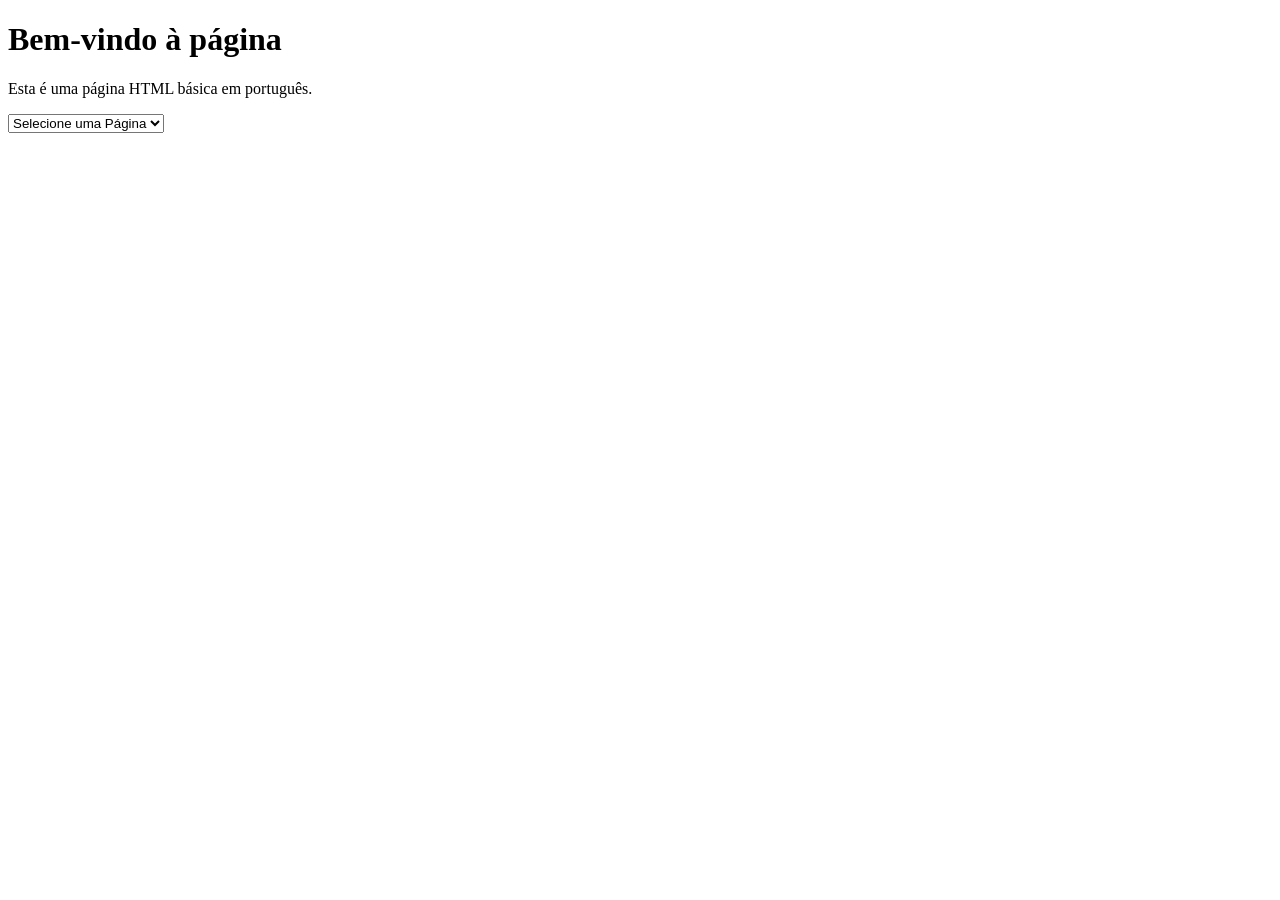
==== templates/index.html @ bfbde4a4 "Atualização" ====
<!DOCTYPE html>
<html lang="pt-BR">
<head>
    <meta charset="UTF-8">
    <title>Página Inicial</title>
    <script>
        // função para redirecionar para a página selecionada
        function redirecionarParaPagina() {
            var pagina = document.getElementById("menuPaginas").value;
            window.location.href = pagina;
        }
    </script>
</head>
<body>
    <h1>Bem-vindo à página</h1>
    <p>Esta é uma página HTML básica em português.</p>
    
    <!-- Dropdown menu para seleção das páginas -->
    <select id="menuPaginas" onchange="redirecionarParaPagina()">
        <option value="">Selecione uma Página</option>
        <option value="/infos">Informações</option>
        <option value="/projetos">Projetos (GitHub)</option>
        <option value="/publicacoes">Publicações</option>
    </select>

</body>
</html>
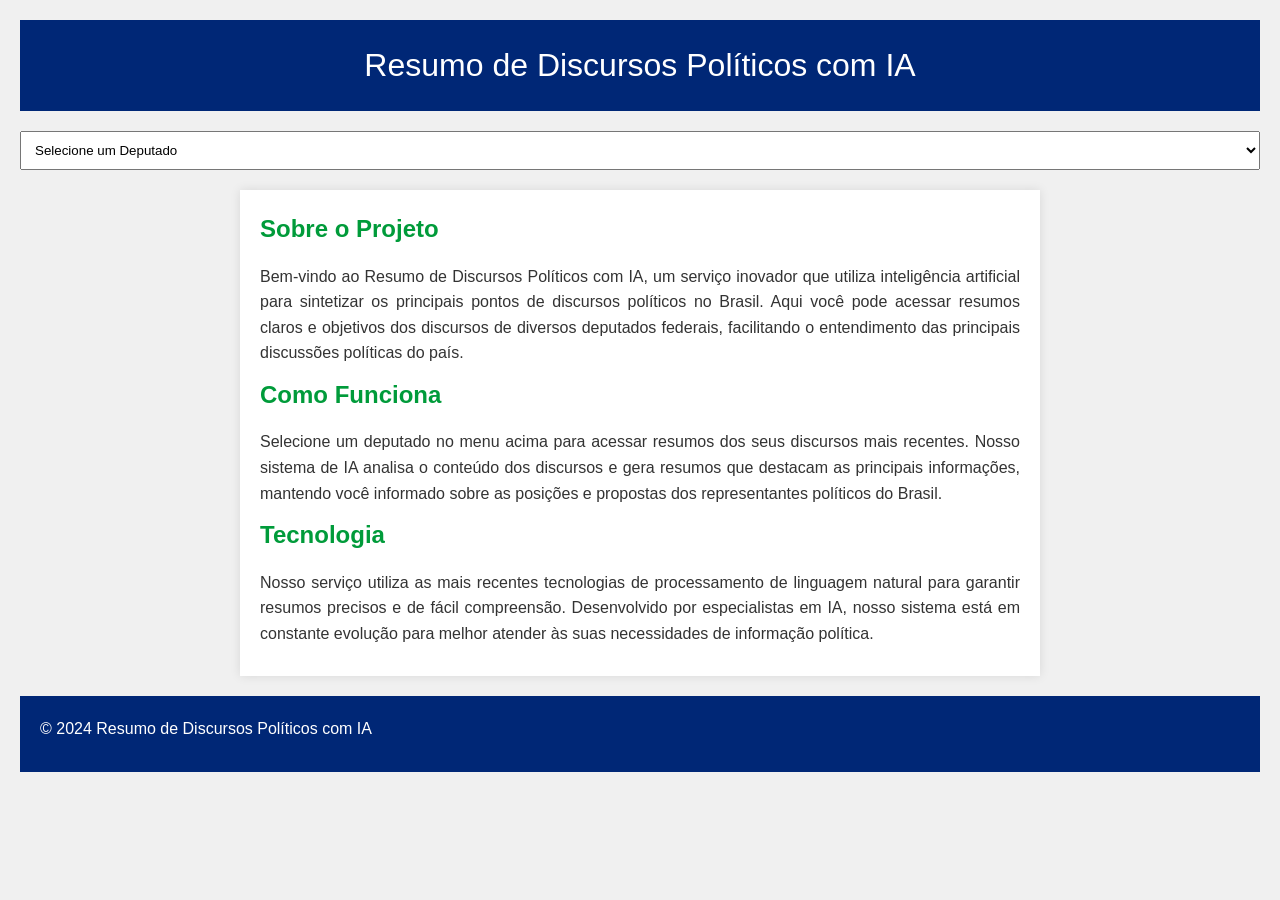
==== commit ed790946: "Atualização" ====
--- a/templates/index.html
+++ b/templates/index.html
@@ -1,27 +1,55 @@
 <!DOCTYPE html>
 <html lang="pt-BR">
-<head>
-    <meta charset="UTF-8">
-    <title>Página Inicial</title>
-    <script>
-        // função para redirecionar para a página selecionada
-        function redirecionarParaPagina() {
-            var pagina = document.getElementById("menuPaginas").value;
-            window.location.href = pagina;
-        }
-    </script>
-</head>
+    <head>
+        <meta charset="UTF-8">
+        <meta name="viewport" content="width=device-width, initial-scale=1.0">
+        <title>Seu Título Aqui</title>
+        <link rel="stylesheet" href="/static/css/estilo.css">
+    </head>
 <body>
-    <h1>Bem-vindo à página</h1>
-    <p>Esta é uma página HTML básica em português.</p>
-    
+
+<header>
+    <h1>Resumo de Discursos Políticos com IA</h1>
+</header>
+<div>
     <!-- Dropdown menu para seleção das páginas -->
     <select id="menuPaginas" onchange="redirecionarParaPagina()">
-        <option value="">Selecione uma Página</option>
-        <option value="/infos">Informações</option>
-        <option value="/projetos">Projetos (GitHub)</option>
-        <option value="/publicacoes">Publicações</option>
+        <option value="">Selecione um Deputado</option>
+        <option value="/tabataamaral">Tabata Amaral</option>
+        <option value="/nikolasferreira">Nikolas Ferreira</option>
+        <option value="/guilhermeboulos">Guilherme Boulos</option>
     </select>
+</div>
+
+<!-- Conteúdo da home reformulado -->
+<div class="container">
+    <div class="sobre">
+        <h2>Sobre o Projeto</h2>
+        <p>Bem-vindo ao Resumo de Discursos Políticos com IA, um serviço inovador que utiliza inteligência artificial para sintetizar os principais pontos de discursos políticos no Brasil. Aqui você pode acessar resumos claros e objetivos dos discursos de diversos deputados federais, facilitando o entendimento das principais discussões políticas do país.</p>
+    </div>
+
+    <div class="como-funciona">
+        <h2>Como Funciona</h2>
+        <p>Selecione um deputado no menu acima para acessar resumos dos seus discursos mais recentes. Nosso sistema de IA analisa o conteúdo dos discursos e gera resumos que destacam as principais informações, mantendo você informado sobre as posições e propostas dos representantes políticos do Brasil.</p>
+    </div>
+
+    <div class="tecnologia">
+        <h2>Tecnologia</h2>
+        <p>Nosso serviço utiliza as mais recentes tecnologias de processamento de linguagem natural para garantir resumos precisos e de fácil compreensão. Desenvolvido por especialistas em IA, nosso sistema está em constante evolução para melhor atender às suas necessidades de informação política.</p>
+    </div>
+</div>
+    
+<footer>
+    <p>&copy; 2024 Resumo de Discursos Políticos com IA</p>
+</footer>
+
+<script>
+    function redirecionarParaPagina() {
+        var pagina = document.getElementById("menuPaginas").value;
+        window.location.href = pagina;
+    }
+</script>
+
 
 </body>
 </html>
--- a/static/css/estilo.css
+++ b/static/css/estilo.css
@@ -0,0 +1,97 @@
+/* estilo.css */
+
+/* Reset básico */
+* {
+    margin: 0;
+    padding: 0;
+    box-sizing: border-box;
+}
+
+body {
+    font-family: 'Segoe UI', Tahoma, Geneva, Verdana, sans-serif;
+    color: #333;
+    background-color: #f0f0f0;
+    line-height: 1.6;
+    padding: 20px;
+    font-size: 16px;
+}
+
+header {
+    background-color: #002776; /* Azul escuro da bandeira */
+    color: #fff;
+    padding: 20px 0;
+    text-align: center;
+}
+
+header h1 {
+    margin: 0;
+    padding: 0;
+    font-weight: normal;
+}
+
+.container {
+    max-width: 800px;
+    margin: 20px auto;
+    padding: 20px;
+    background-color: #fff;
+    box-shadow: 0 0 10px rgba(0,0,0,0.1);
+}
+
+.biografia, .discursos {
+    margin-bottom: 40px;
+}
+
+.biografia img {
+    max-width: 100%;
+    height: auto;
+    margin-bottom: 20px;
+}
+
+h2 {
+    color: #009b3a; /* Verde da bandeira */
+    margin-bottom: 15px;
+}
+
+.discursos h3 {
+    margin-top: 20px;
+    color: #d52b1e; /* Vermelho, adiciona contraste */
+}
+
+p {
+    text-align: justify;
+    margin-bottom: 10px;
+}
+
+footer {
+    background-color: #002776; /* Azul escuro da bandeira */
+    color: #fff;
+    text-align: center;
+    padding: 20px;
+    margin-top: 20px;
+}
+
+/* Links */
+a, a:visited {
+    color: #002776;
+    text-decoration: none;
+}
+
+a:hover {
+    text-decoration: underline;
+}
+
+/* Estilização adicional para formulários, botões e outros elementos conforme necessário */
+select {
+    padding: 10px;
+    margin-top: 20px;
+    width: 100%;
+    box-sizing: border-box;
+}
+
+/* Media queries para responsividade */
+@media (max-width: 768px) {
+    .container {
+        width: 90%;
+        padding: 10px;
+    }
+}
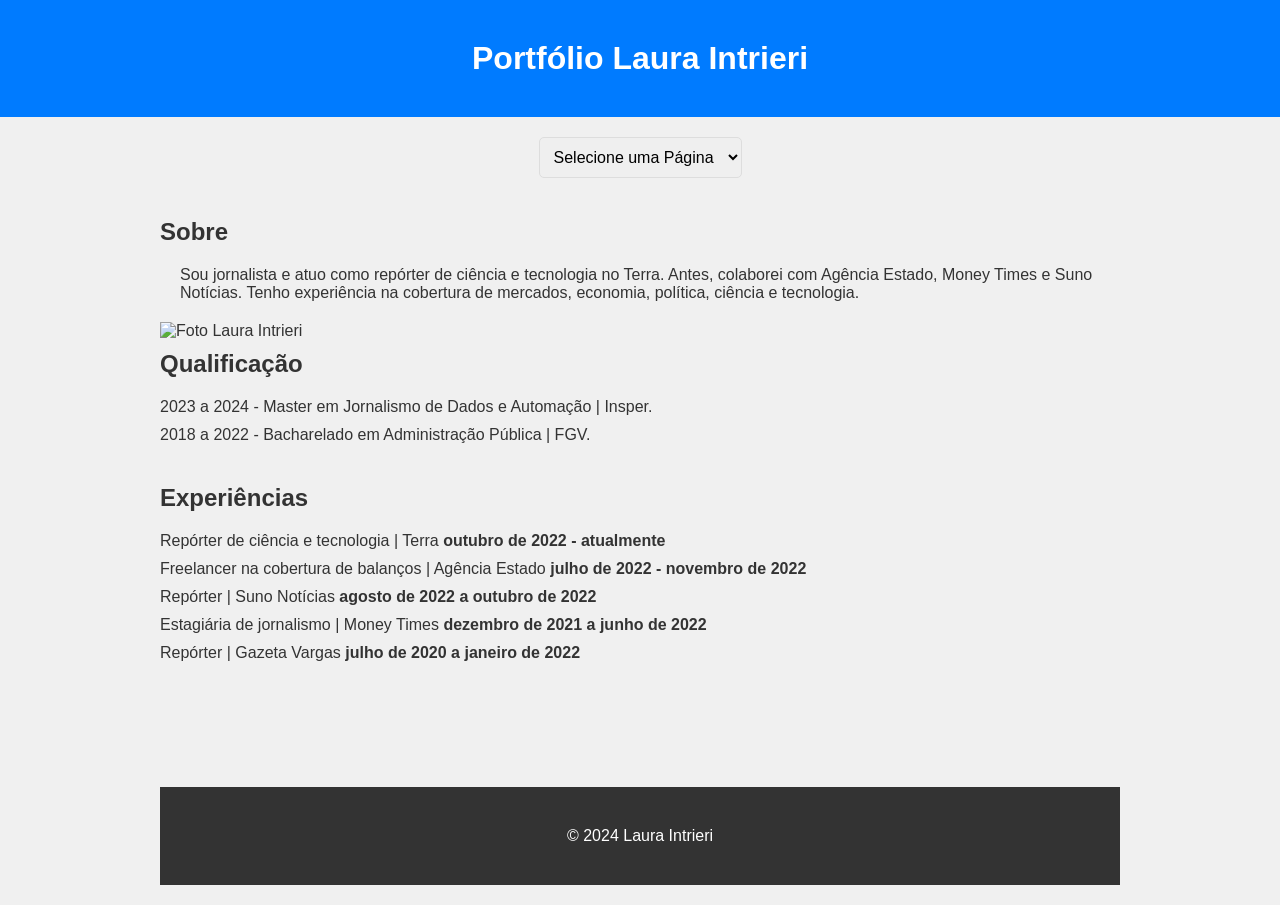
==== commit 4ebc805e: "Atualização" ====
--- a/templates/index.html
+++ b/templates/index.html
@@ -1,55 +1,145 @@
 <!DOCTYPE html>
 <html lang="pt-BR">
-    <head>
-        <meta charset="UTF-8">
-        <meta name="viewport" content="width=device-width, initial-scale=1.0">
-        <title>Seu Título Aqui</title>
-        <link rel="stylesheet" href="/static/css/estilo.css">
-    </head>
+<head>
+    <meta charset="UTF-8">
+    <title>Página Inicial</title>
+    <style>
+        /* Reset CSS básico */
+        * {
+            margin: 0;
+            padding: 0;
+            box-sizing: border-box;
+        }
+
+        /* Estilos personalizados para o seu portfólio */
+        body {
+            font-family: Arial, sans-serif;
+            background-color: #f0f0f0;
+            color: #333;
+        }
+
+        header {
+            background-color: #007bff;
+            color: #fff;
+            padding: 20px;
+            text-align: center;
+        }
+
+        h1, p {
+            margin: 20px;
+        }
+
+        select {
+            display: block;
+            margin: 20px auto;
+            padding: 10px;
+            font-size: 16px;
+            border: 1px solid #ddd;
+            border-radius: 5px;
+        }
+
+        footer {
+            background-color: #333;
+            color: #fff;
+            padding: 20px;
+            text-align: center;
+            margin-top: 125px; /* Adicionada margem superior para afastar do texto "Experiências" */
+        }
+
+        .container {
+            max-width: 1000px;
+            margin: 0 auto;
+            padding: 20px;
+        }
+
+        .bio {
+            margin-bottom: 10px;
+        }
+
+        .bio p {
+            text-align: left; /* Alinha o texto da biografia à esquerda */
+        }
+
+        .experiencias {
+            margin-top: 40px;
+        }
+
+        .experiencias h3 {
+            margin-bottom: 10px;
+        }
+
+        .experiencias ul {
+            margin-top: 20px; /* Adiciona margem acima da lista de experiências */
+            list-style-type: none;
+            padding: 0;
+        }
+
+        li {
+            margin-bottom: 10px;
+        }
+
+        .qualificacao {
+            margin-bottom: 20px; /* Adicionado espaçamento entre a seção de "Qualificação" e a foto */
+        }
+
+        .qualificacao ul {
+            margin-top: 20px;
+            list-style-type: none;
+            padding: 0;
+        }
+
+    </style>
+    <script>
+        // função para redirecionar para a página selecionada
+        function redirecionarParaPagina() {
+            var pagina = document.getElementById("menuPaginas").value;
+            window.location.href = pagina;
+        }
+    </script>
+</head>
 <body>
 
 <header>
-    <h1>Resumo de Discursos Políticos com IA</h1>
+    <h1>Portfólio Laura Intrieri</h1>
 </header>
 <div>
     <!-- Dropdown menu para seleção das páginas -->
     <select id="menuPaginas" onchange="redirecionarParaPagina()">
-        <option value="">Selecione um Deputado</option>
-        <option value="/tabataamaral">Tabata Amaral</option>
-        <option value="/nikolasferreira">Nikolas Ferreira</option>
-        <option value="/guilhermeboulos">Guilherme Boulos</option>
+        <option value="">Selecione uma Página</option>
+        <option value="/infos">Informações</option>
+        <option value="/projetos">Projetos (GitHub)</option>
+        <option value="/publicacoes">Publicações</option>
     </select>
 </div>
-
-<!-- Conteúdo da home reformulado -->
+<!-- Conteúdo envolvido em uma div com classe container -->
 <div class="container">
-    <div class="sobre">
-        <h2>Sobre o Projeto</h2>
-        <p>Bem-vindo ao Resumo de Discursos Políticos com IA, um serviço inovador que utiliza inteligência artificial para sintetizar os principais pontos de discursos políticos no Brasil. Aqui você pode acessar resumos claros e objetivos dos discursos de diversos deputados federais, facilitando o entendimento das principais discussões políticas do país.</p>
+    <div class="bio">
+        <h2>Sobre</h2>
+        <p>Sou jornalista e atuo como repórter de ciência e tecnologia no Terra. Antes, colaborei com Agência Estado, Money Times e Suno Notícias. Tenho experiência na cobertura de mercados, economia, política, ciência e tecnologia.</p>
+        <img src="https://media.licdn.com/dms/image/C4D03AQG2knNr3SNbxQ/profile-displayphoto-shrink_800_800/0/1655394259309?e=1717027200&v=beta&t=LlDxhg-oLaRxRqnMvzAf2VqMS1-uRv9Wc1XxIjtncIA" alt="Foto Laura Intrieri" width="300">
+    </div>
+    <div class="qualificacao">
+        <h2>Qualificação</h2>
+        <ul>
+            <li>2023 a 2024 - Master em Jornalismo de Dados e Automação | Insper.</li>
+            <li>2018 a 2022 - Bacharelado em Administração Pública | FGV.</li>
+        </ul>
     </div>
 
-    <div class="como-funciona">
-        <h2>Como Funciona</h2>
-        <p>Selecione um deputado no menu acima para acessar resumos dos seus discursos mais recentes. Nosso sistema de IA analisa o conteúdo dos discursos e gera resumos que destacam as principais informações, mantendo você informado sobre as posições e propostas dos representantes políticos do Brasil.</p>
+    <div class="experiencias">
+        <h2>Experiências</h2>
+        <ul>
+            <li>Repórter de ciência e tecnologia | Terra <b>outubro de 2022 - atualmente </b></li>
+            <li>Freelancer na cobertura de balanços | Agência Estado <b>julho de 2022 - novembro de 2022</b> </li>
+            <li>Repórter | Suno Notícias <b> agosto de 2022 a outubro de 2022</b></li>
+            <li>Estagiária de jornalismo | Money Times <b>dezembro de 2021 a junho de 2022</b></li>
+            <li>Repórter | Gazeta Vargas <b>julho de 2020 a janeiro de 2022</b></li>
+        </ul>
     </div>
-
-    <div class="tecnologia">
-        <h2>Tecnologia</h2>
-        <p>Nosso serviço utiliza as mais recentes tecnologias de processamento de linguagem natural para garantir resumos precisos e de fácil compreensão. Desenvolvido por especialistas em IA, nosso sistema está em constante evolução para melhor atender às suas necessidades de informação política.</p>
-    </div>
-</div>
     
 <footer>
-    <p>&copy; 2024 Resumo de Discursos Políticos com IA</p>
+    <p>&copy; 2024 Laura Intrieri</p>
 </footer>
-
-<script>
-    function redirecionarParaPagina() {
-        var pagina = document.getElementById("menuPaginas").value;
-        window.location.href = pagina;
-    }
-</script>
-
 
 </body>
 </html>
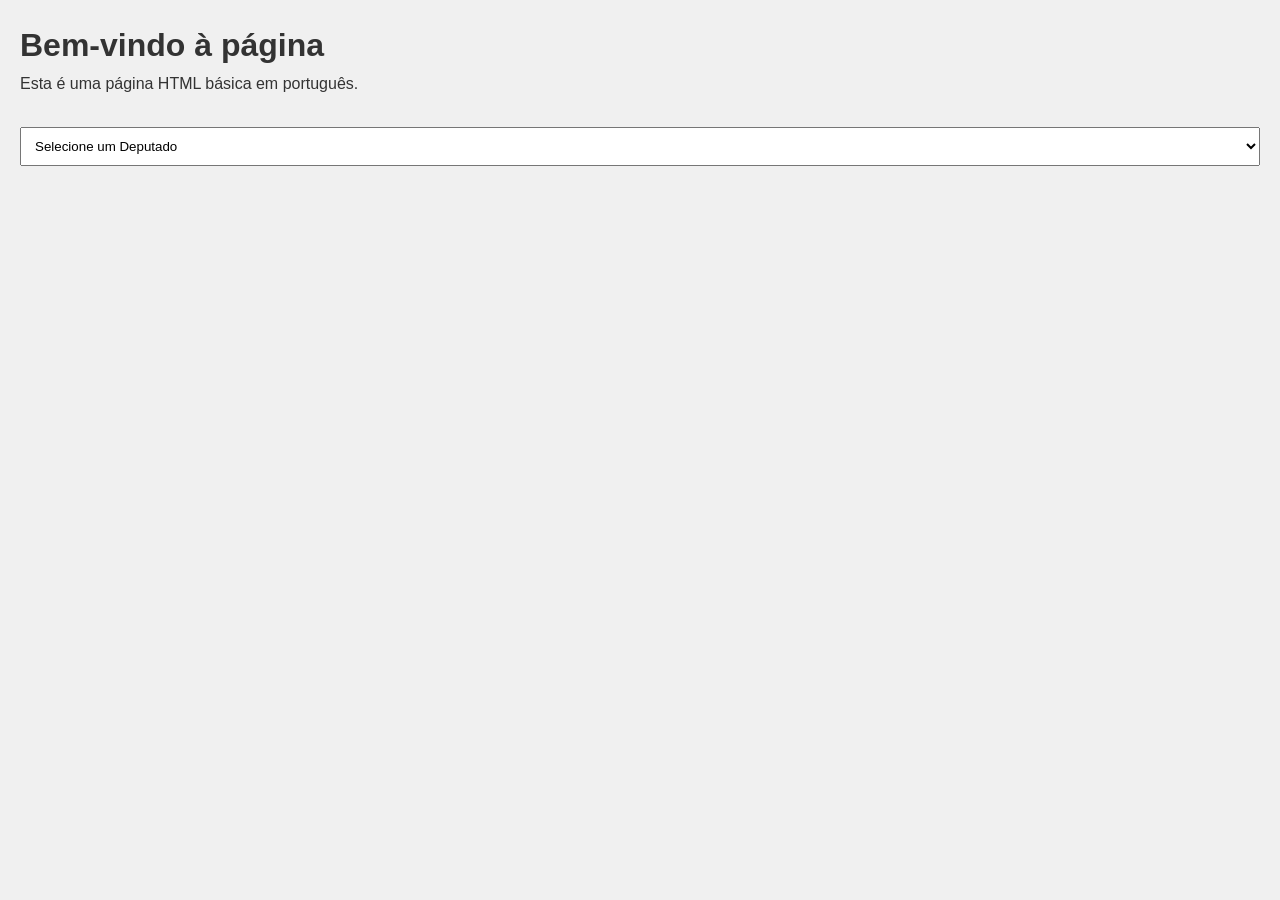
==== commit a589f290: "Atualização" ====
--- a/templates/index.html
+++ b/templates/index.html
@@ -1,145 +1,22 @@
 <!DOCTYPE html>
 <html lang="pt-BR">
-<head>
-    <meta charset="UTF-8">
-    <title>Página Inicial</title>
-    <style>
-        /* Reset CSS básico */
-        * {
-            margin: 0;
-            padding: 0;
-            box-sizing: border-box;
-        }
-
-        /* Estilos personalizados para o seu portfólio */
-        body {
-            font-family: Arial, sans-serif;
-            background-color: #f0f0f0;
-            color: #333;
-        }
-
-        header {
-            background-color: #007bff;
-            color: #fff;
-            padding: 20px;
-            text-align: center;
-        }
-
-        h1, p {
-            margin: 20px;
-        }
-
-        select {
-            display: block;
-            margin: 20px auto;
-            padding: 10px;
-            font-size: 16px;
-            border: 1px solid #ddd;
-            border-radius: 5px;
-        }
-
-        footer {
-            background-color: #333;
-            color: #fff;
-            padding: 20px;
-            text-align: center;
-            margin-top: 125px; /* Adicionada margem superior para afastar do texto "Experiências" */
-        }
-
-        .container {
-            max-width: 1000px;
-            margin: 0 auto;
-            padding: 20px;
-        }
-
-        .bio {
-            margin-bottom: 10px;
-        }
-
-        .bio p {
-            text-align: left; /* Alinha o texto da biografia à esquerda */
-        }
-
-        .experiencias {
-            margin-top: 40px;
-        }
-
-        .experiencias h3 {
-            margin-bottom: 10px;
-        }
-
-        .experiencias ul {
-            margin-top: 20px; /* Adiciona margem acima da lista de experiências */
-            list-style-type: none;
-            padding: 0;
-        }
-
-        li {
-            margin-bottom: 10px;
-        }
-
-        .qualificacao {
-            margin-bottom: 20px; /* Adicionado espaçamento entre a seção de "Qualificação" e a foto */
-        }
-
-        .qualificacao ul {
-            margin-top: 20px;
-            list-style-type: none;
-            padding: 0;
-        }
-
-    </style>
-    <script>
-        // função para redirecionar para a página selecionada
-        function redirecionarParaPagina() {
-            var pagina = document.getElementById("menuPaginas").value;
-            window.location.href = pagina;
-        }
-    </script>
-</head>
+    <head>
+        <meta charset="UTF-8">
+        <meta name="viewport" content="width=device-width, initial-scale=1.0">
+        <title>Seu Título Aqui</title>
+        <link rel="stylesheet" href="/static/css/estilo.css">
+    </head>
 <body>
-
-<header>
-    <h1>Portfólio Laura Intrieri</h1>
-</header>
-<div>
+    <h1>Bem-vindo à página</h1>
+    <p>Esta é uma página HTML básica em português.</p>
+    
     <!-- Dropdown menu para seleção das páginas -->
     <select id="menuPaginas" onchange="redirecionarParaPagina()">
-        <option value="">Selecione uma Página</option>
-        <option value="/infos">Informações</option>
-        <option value="/projetos">Projetos (GitHub)</option>
-        <option value="/publicacoes">Publicações</option>
+        <option value="">Selecione um Deputado</option>
+        <option value="/tabataamaral">Tabata Amaral</option>
+        <option value="/nikolasferreira">Nikolas Ferreira</option>
+        <option value="/guilhermeboulos">Guilherme Boulos</option>
     </select>
-</div>
-<!-- Conteúdo envolvido em uma div com classe container -->
-<div class="container">
-    <div class="bio">
-        <h2>Sobre</h2>
-        <p>Sou jornalista e atuo como repórter de ciência e tecnologia no Terra. Antes, colaborei com Agência Estado, Money Times e Suno Notícias. Tenho experiência na cobertura de mercados, economia, política, ciência e tecnologia.</p>
-        <img src="https://media.licdn.com/dms/image/C4D03AQG2knNr3SNbxQ/profile-displayphoto-shrink_800_800/0/1655394259309?e=1717027200&v=beta&t=LlDxhg-oLaRxRqnMvzAf2VqMS1-uRv9Wc1XxIjtncIA" alt="Foto Laura Intrieri" width="300">
-    </div>
-    <div class="qualificacao">
-        <h2>Qualificação</h2>
-        <ul>
-            <li>2023 a 2024 - Master em Jornalismo de Dados e Automação | Insper.</li>
-            <li>2018 a 2022 - Bacharelado em Administração Pública | FGV.</li>
-        </ul>
-    </div>
-
-    <div class="experiencias">
-        <h2>Experiências</h2>
-        <ul>
-            <li>Repórter de ciência e tecnologia | Terra <b>outubro de 2022 - atualmente </b></li>
-            <li>Freelancer na cobertura de balanços | Agência Estado <b>julho de 2022 - novembro de 2022</b> </li>
-            <li>Repórter | Suno Notícias <b> agosto de 2022 a outubro de 2022</b></li>
-            <li>Estagiária de jornalismo | Money Times <b>dezembro de 2021 a junho de 2022</b></li>
-            <li>Repórter | Gazeta Vargas <b>julho de 2020 a janeiro de 2022</b></li>
-        </ul>
-    </div>
-    
-<footer>
-    <p>&copy; 2024 Laura Intrieri</p>
-</footer>
 
 </body>
 </html>
--- a/static/css/estilo.css
+++ b/static/css/estilo.css
@@ -0,0 +1,97 @@
+/* estilo.css */
+
+/* Reset básico */
+* {
+    margin: 0;
+    padding: 0;
+    box-sizing: border-box;
+}
+
+body {
+    font-family: 'Segoe UI', Tahoma, Geneva, Verdana, sans-serif;
+    color: #333;
+    background-color: #f0f0f0;
+    line-height: 1.6;
+    padding: 20px;
+    font-size: 16px;
+}
+
+header {
+    background-color: #002776; /* Azul escuro da bandeira */
+    color: #fff;
+    padding: 20px 0;
+    text-align: center;
+}
+
+header h1 {
+    margin: 0;
+    padding: 0;
+    font-weight: normal;
+}
+
+.container {
+    max-width: 800px;
+    margin: 20px auto;
+    padding: 20px;
+    background-color: #fff;
+    box-shadow: 0 0 10px rgba(0,0,0,0.1);
+}
+
+.biografia, .discursos {
+    margin-bottom: 40px;
+}
+
+.biografia img {
+    max-width: 100%;
+    height: auto;
+    margin-bottom: 20px;
+}
+
+h2 {
+    color: #009b3a; /* Verde da bandeira */
+    margin-bottom: 15px;
+}
+
+.discursos h3 {
+    margin-top: 20px;
+    color: #d52b1e; /* Vermelho, adiciona contraste */
+}
+
+p {
+    text-align: justify;
+    margin-bottom: 10px;
+}
+
+footer {
+    background-color: #002776; /* Azul escuro da bandeira */
+    color: #fff;
+    text-align: center;
+    padding: 20px;
+    margin-top: 20px;
+}
+
+/* Links */
+a, a:visited {
+    color: #002776;
+    text-decoration: none;
+}
+
+a:hover {
+    text-decoration: underline;
+}
+
+/* Estilização adicional para formulários, botões e outros elementos conforme necessário */
+select {
+    padding: 10px;
+    margin-top: 20px;
+    width: 100%;
+    box-sizing: border-box;
+}
+
+/* Media queries para responsividade */
+@media (max-width: 768px) {
+    .container {
+        width: 90%;
+        padding: 10px;
+    }
+}
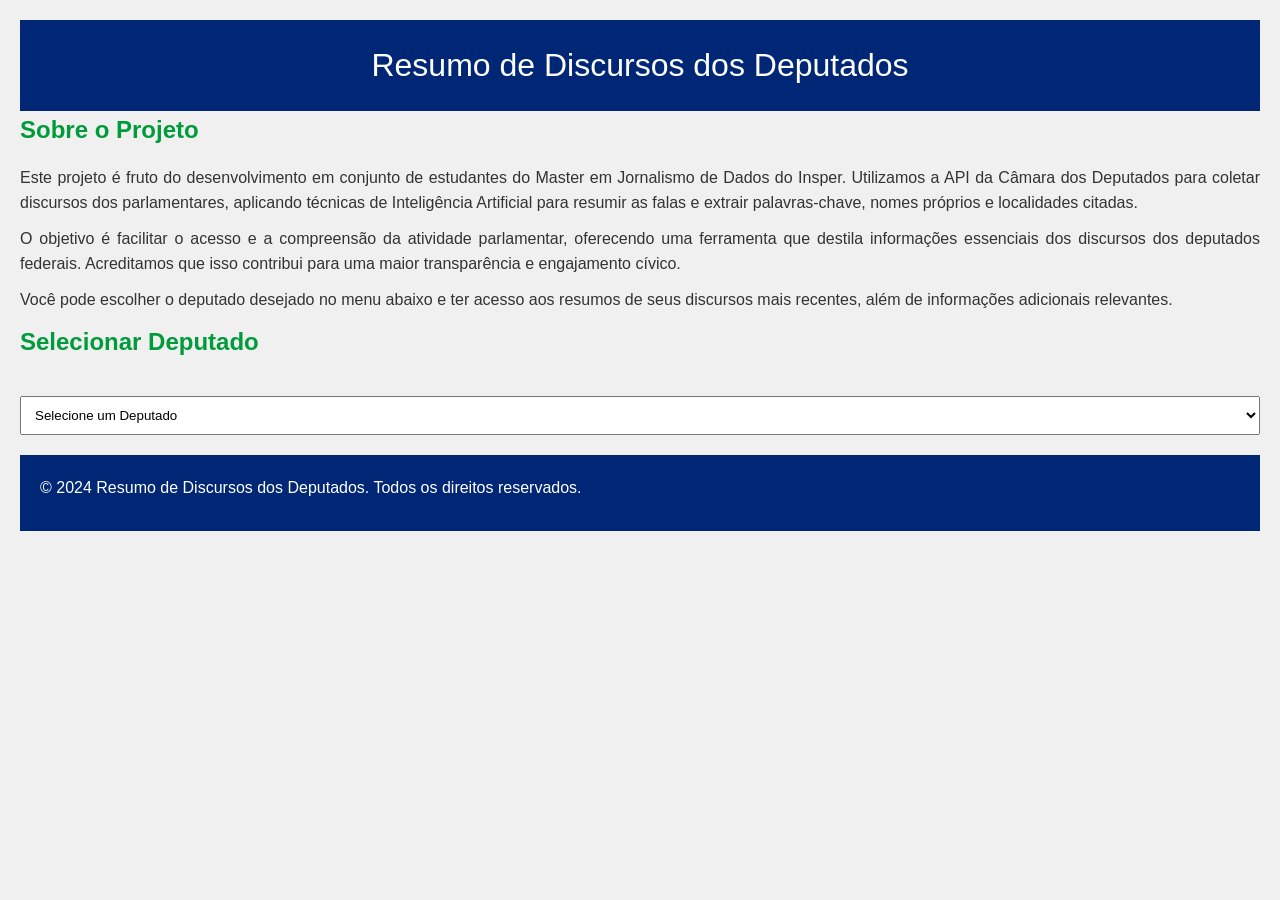
==== commit 38787f0b: "Update" ====
--- a/templates/index.html
+++ b/templates/index.html
@@ -1,22 +1,55 @@
 <!DOCTYPE html>
 <html lang="pt-BR">
-    <head>
-        <meta charset="UTF-8">
-        <meta name="viewport" content="width=device-width, initial-scale=1.0">
-        <title>Seu Título Aqui</title>
-        <link rel="stylesheet" href="/static/css/estilo.css">
-    </head>
+<head>
+    <meta charset="UTF-8">
+    <meta name="viewport" content="width=device-width, initial-scale=1.0">
+    <title>Resumo de Discursos dos Deputados</title>
+    <link rel="stylesheet" href="/static/css/estilo.css">
+</head>
+
 <body>
-    <h1>Bem-vindo à página</h1>
-    <p>Esta é uma página HTML básica em português.</p>
+    <header>
+        <h1>Resumo de Discursos dos Deputados</h1>
+    </header>
+
+    <section id="sobre">
+        <h2>Sobre o Projeto</h2>
+        <p>
+            Este projeto é fruto do desenvolvimento em conjunto de estudantes do Master em Jornalismo de Dados do Insper. Utilizamos a API da Câmara dos Deputados para coletar discursos dos parlamentares, aplicando técnicas de Inteligência Artificial para resumir as falas e extrair palavras-chave, nomes próprios e localidades citadas.
+        </p>
+        <p>
+            O objetivo é facilitar o acesso e a compreensão da atividade parlamentar, oferecendo uma ferramenta que destila informações essenciais dos discursos dos deputados federais. Acreditamos que isso contribui para uma maior transparência e engajamento cívico.
+        </p>
+        <p>
+            Você pode escolher o deputado desejado no menu abaixo e ter acesso aos resumos de seus discursos mais recentes, além de informações adicionais relevantes.
+        </p>
+    </section>
+
+    <section id="selecao-deputado">
+        <h2>Selecionar Deputado</h2>
+        <!-- Dropdown menu para seleção das páginas -->
+        <select id="menuPaginas" onchange="redirecionarParaPagina()">
+            <option value="">Selecione um Deputado</option>
+            <option value="/tabataamaral">Tabata Amaral</option>
+            <option value="/nikolasferreira">Nikolas Ferreira</option>
+            <option value="/guilhermeboulos">Guilherme Boulos</option>
+            <option value="/carlazambelli">Carla Zambelli</option>
+            <option value="/eduardobolsonaro">Eduardo Bolsonaro</option>
+            <option value="/ricardosalles">Ricardo Salles</option>
+        </select>
+    </section>
     
-    <!-- Dropdown menu para seleção das páginas -->
-    <select id="menuPaginas" onchange="redirecionarParaPagina()">
-        <option value="">Selecione um Deputado</option>
-        <option value="/tabataamaral">Tabata Amaral</option>
-        <option value="/nikolasferreira">Nikolas Ferreira</option>
-        <option value="/guilhermeboulos">Guilherme Boulos</option>
-    </select>
+    <footer>
+        <p>&copy; 2024 Resumo de Discursos dos Deputados. Todos os direitos reservados.</p>
+    </footer>
 
+    <script>
+        function redirecionarParaPagina() {
+            var paginaSelecionada = document.getElementById("menuPaginas").value;
+            if (paginaSelecionada) {
+                window.location.href = paginaSelecionada;
+            }
+        }
+    </script>
 </body>
 </html>
--- a/static/css/estilo.css
+++ b/static/css/estilo.css
@@ -1,6 +1,7 @@
 /* estilo.css */
 
-/* Reset básico */
+
+/* Reset básico teste*/
 * {
     margin: 0;
     padding: 0;
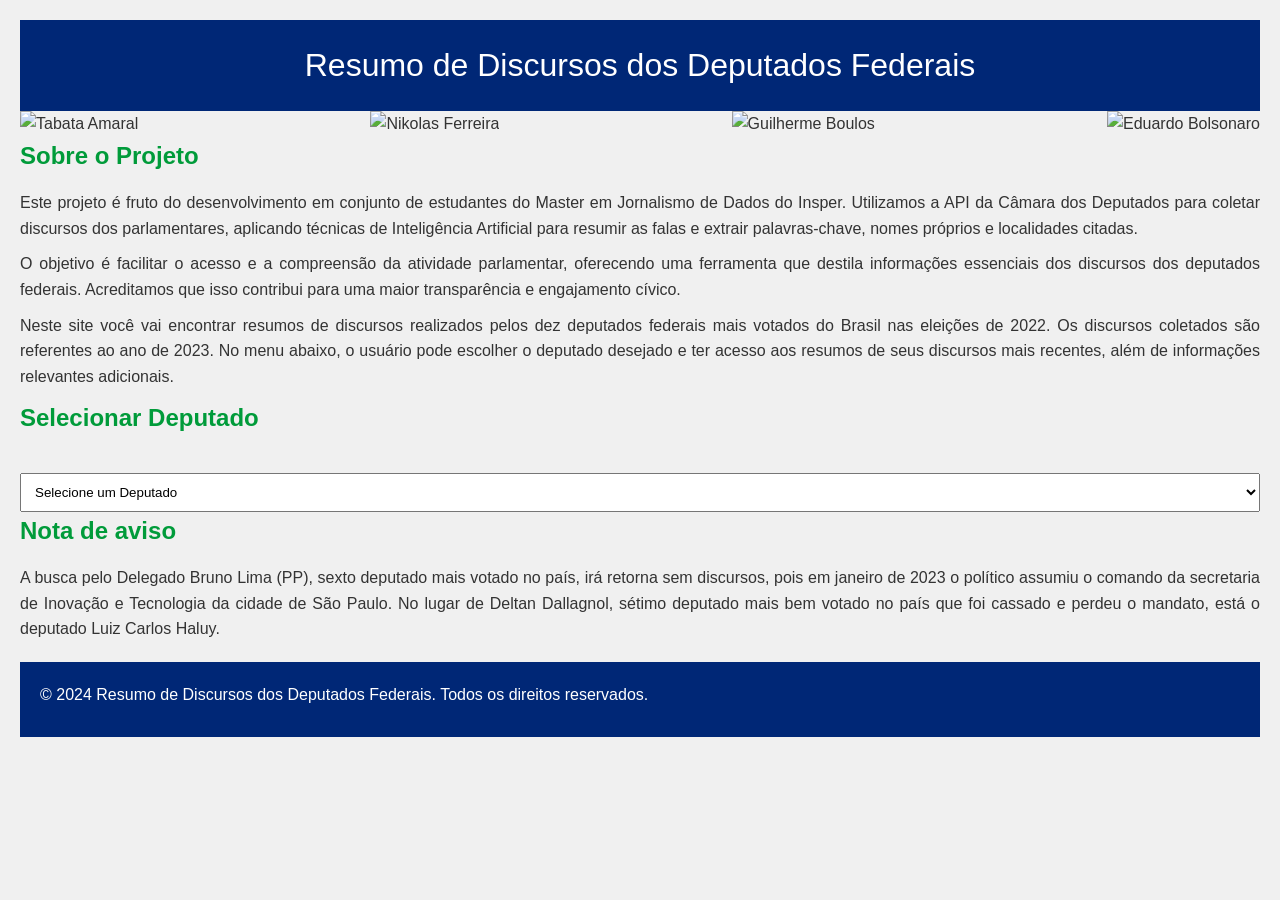
==== commit 778673a0: "Update" ====
--- a/templates/index.html
+++ b/templates/index.html
@@ -5,12 +5,30 @@
     <meta name="viewport" content="width=device-width, initial-scale=1.0">
     <title>Resumo de Discursos dos Deputados</title>
     <link rel="stylesheet" href="/static/css/estilo.css">
+    <style>
+        /* CSS para posicionar as imagens lado a lado */
+        #imagens-deputados {
+            display: flex;
+            justify-content: space-between;
+        }
+        #imagens-deputados img {
+            max-width: 25%; /* Ajuste a largura das imagens conforme necessário */
+        }
+    </style>
 </head>
 
 <body>
     <header>
-        <h1>Resumo de Discursos dos Deputados</h1>
+        <h1>Resumo de Discursos dos Deputados Federais</h1>
     </header>
+
+    <!-- Adicionando as imagens dos deputados -->
+    <div id="imagens-deputados">
+        <img src="https://www.camara.leg.br/internet/bancoimagem/banco/2024/03/img20240320215313726MED.jpg" alt="Tabata Amaral">
+        <img src="https://www.camara.leg.br/internet/bancoimagem/banco/2024/03/img20240319210842194MED.jpg" alt="Nikolas Ferreira">
+        <img src="https://www.camara.leg.br/internet/bancoimagem/banco/2023/12/img20231213224210328MED.jpg" alt="Guilherme Boulos">
+        <img src="https://www.camara.leg.br/internet/bancoimagem/banco/2024/03/img20240320162030240MED.jpg" alt="Eduardo Bolsonaro">
+    </div>
 
     <section id="sobre">
         <h2>Sobre o Projeto</h2>
@@ -21,7 +39,7 @@
             O objetivo é facilitar o acesso e a compreensão da atividade parlamentar, oferecendo uma ferramenta que destila informações essenciais dos discursos dos deputados federais. Acreditamos que isso contribui para uma maior transparência e engajamento cívico.
         </p>
         <p>
-            Você pode escolher o deputado desejado no menu abaixo e ter acesso aos resumos de seus discursos mais recentes, além de informações adicionais relevantes.
+        Neste site você vai encontrar resumos de discursos realizados pelos dez deputados federais mais votados do Brasil nas eleições de 2022. Os discursos coletados são referentes ao ano de 2023. No menu abaixo, o usuário pode escolher o deputado desejado e ter acesso aos resumos de seus discursos mais recentes, além de informações relevantes adicionais.
         </p>
     </section>
 
@@ -36,11 +54,23 @@
             <option value="/carlazambelli">Carla Zambelli</option>
             <option value="/eduardobolsonaro">Eduardo Bolsonaro</option>
             <option value="/ricardosalles">Ricardo Salles</option>
+            <option value="/delegadobrunolima">Delegado Bruno Lima</option>
+            <option value="/kimkataguiri">Kim Kataguiri</option>
+            <option value="/luizcarloshauly">Luiz Carlos Hauly</option>
+            <option value="/celsorussomanno">Celso Russomanno</option>
         </select>
     </section>
     
+
+    <section id="Nota">
+        <h2>Nota de aviso</h2>
+        <p>
+            A busca pelo Delegado Bruno Lima (PP), sexto deputado mais votado no país, irá retorna sem discursos, pois em janeiro de 2023 o político assumiu o comando da secretaria de Inovação e Tecnologia da cidade de São Paulo. No lugar de Deltan Dallagnol, sétimo deputado mais bem votado no país que foi cassado e perdeu o mandato, está o deputado Luiz Carlos Haluy. 
+        </p>
+    </section>
+
     <footer>
-        <p>&copy; 2024 Resumo de Discursos dos Deputados. Todos os direitos reservados.</p>
+        <p>&copy; 2024 Resumo de Discursos dos Deputados Federais. Todos os direitos reservados.</p>
     </footer>
 
     <script>
@@ -52,4 +82,4 @@
         }
     </script>
 </body>
-</html>
+</html>
